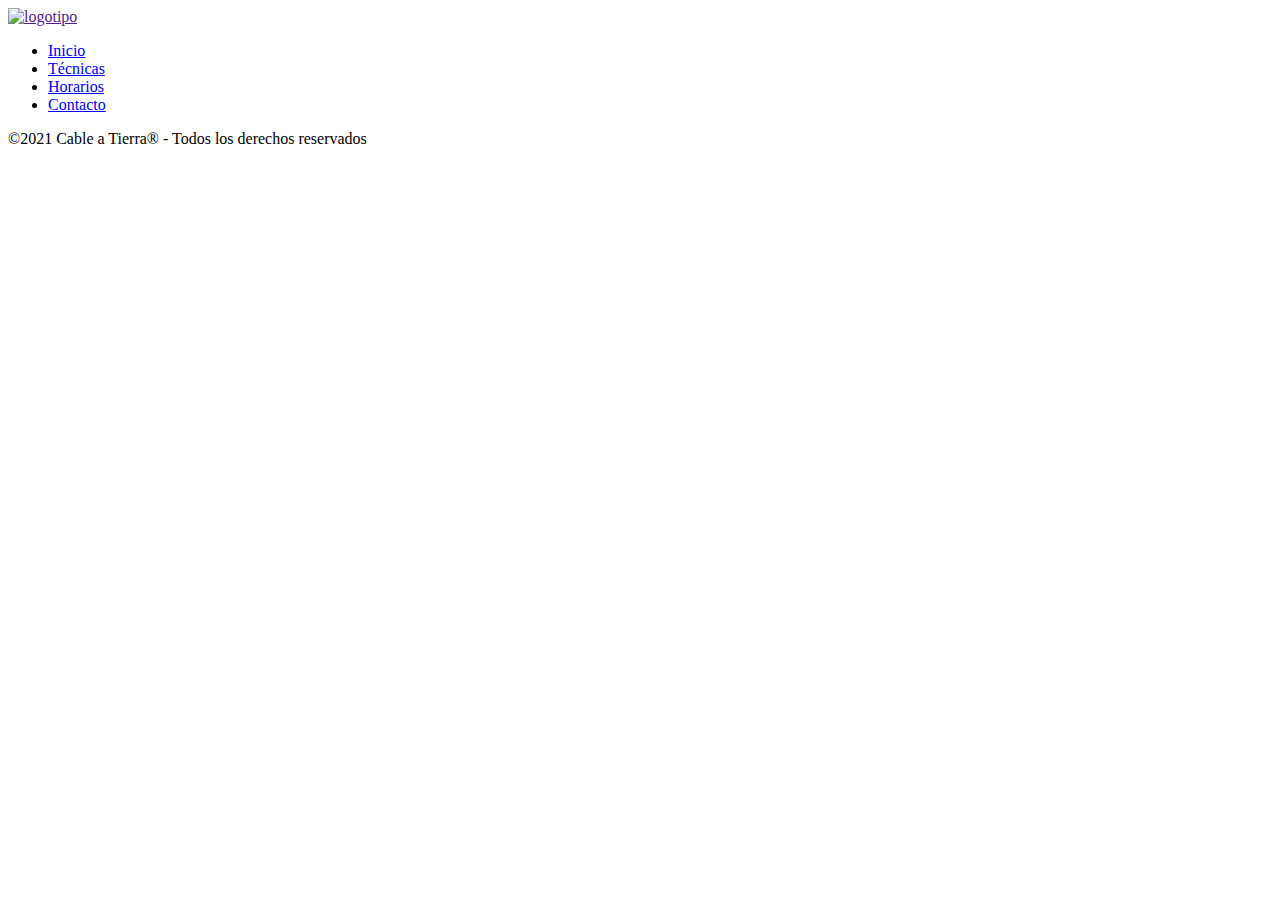
==== Contacto.html @ b9df9bb5 "Version 1" ====
<!DOCTYPE html>
<html lang="en">
<head>
    <meta charset="UTF-8">
    <meta http-equiv="X-UA-Compatible" content="IE=edge">
    <meta name="viewport" content="width=device-width, initial-scale=1.0">
    <title>Contactos</title>
    <link rel="stylesheet" href="CSS/estilos.css">
    <link rel="preconnect" href="https://fonts.googleapis.com"> 
    <link rel="preconnect" href="https://fonts.gstatic.com" crossorigin>
    <link href="https://fonts.googleapis.com/css2?family=Caveat:wght@400;600&display=swap" rel="stylesheet">
</head>
<body>
    <header class="cabecera">
        <a href="">
            <img class="logo" src="imagenes/logo.png" alt="logotipo">
        </a>
        <nav>
            <ul class="navegacion">
                <li><a href="index.html">Inicio</a></li>            
                <li><a href="tecnicas.html">Técnicas</a></li>
                <li><a href="Horarios.html">Horarios</a></li>
                <li><a href="contacto.html">Contacto</a></li>
            </ul>

        </nav>
    </header>
    <main>

    </main>

    <footer class="pie">
        <div>
            <a href="Instagram" target=_blank></a>
            <a href="Faceboock" target=_blank></a>
        </div>
        <p>©2021 Cable a Tierra® - Todos los derechos reservados</p>
    
</body>
</html>
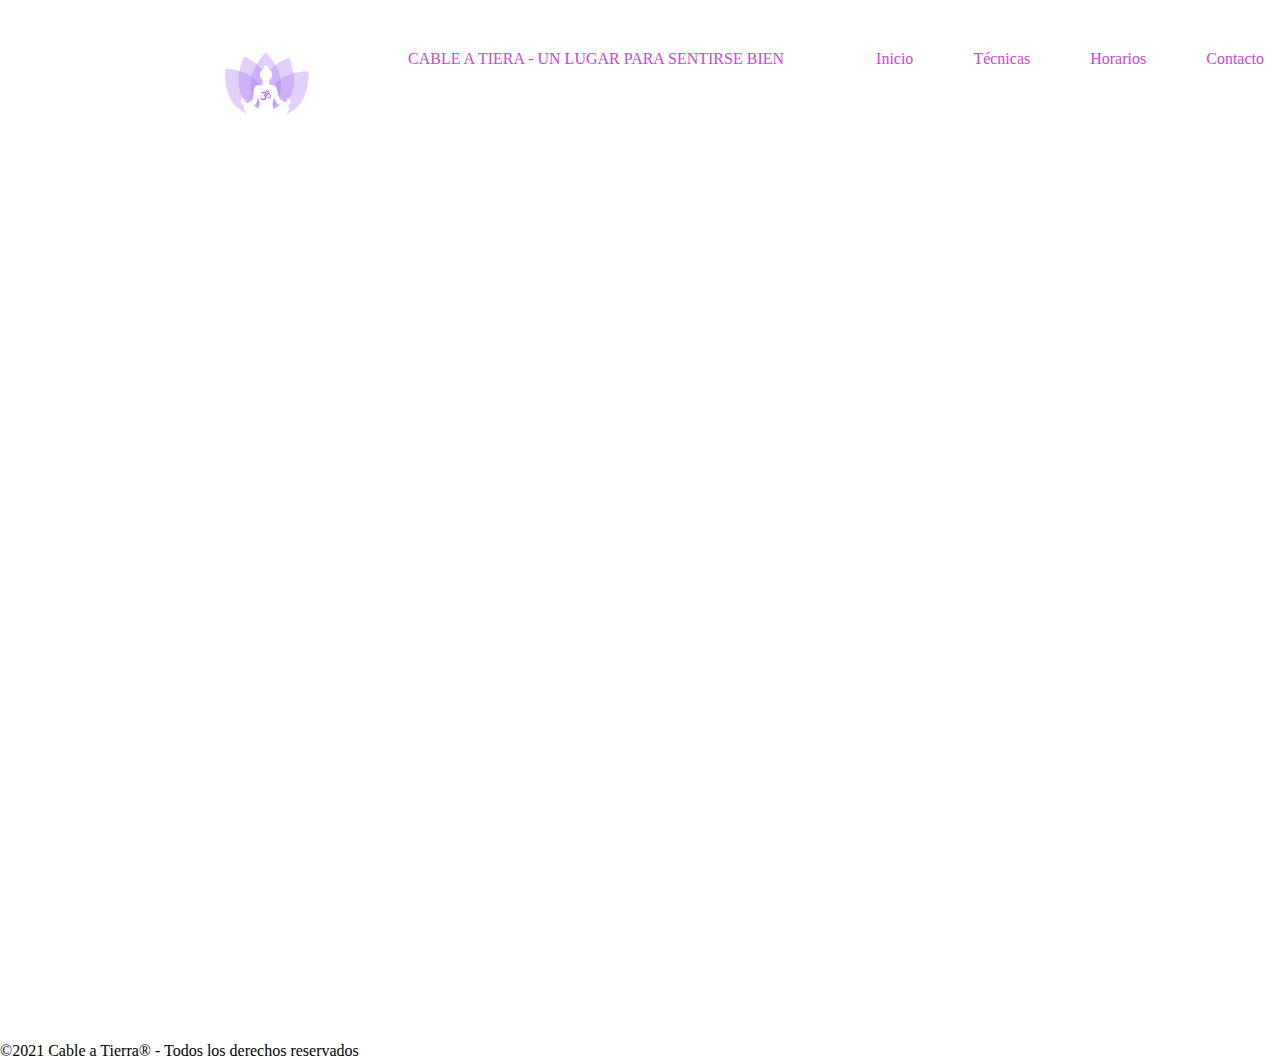
==== commit 3b3d07d8: "Add files via upload" ====
--- a/Contacto.html
+++ b/Contacto.html
@@ -13,14 +13,15 @@
 <body>
     <header class="cabecera">
         <a href="">
-            <img class="logo" src="imagenes/logo.png" alt="logotipo">
+            <img class="logo" src="imagenes/logo1.png" alt="logotipo">
         </a>
+        <p class="nombre">CABLE A TIERA - UN LUGAR PARA SENTIRSE BIEN</p>
         <nav>
             <ul class="navegacion">
                 <li><a href="index.html">Inicio</a></li>            
-                <li><a href="tecnicas.html">Técnicas</a></li>
+                <li><a href="Tecnicas.html">Técnicas</a></li>
                 <li><a href="Horarios.html">Horarios</a></li>
-                <li><a href="contacto.html">Contacto</a></li>
+                <li><a href="Contacto.html">Contacto</a></li>
             </ul>
 
         </nav>
@@ -35,6 +36,6 @@
             <a href="Faceboock" target=_blank></a>
         </div>
         <p>©2021 Cable a Tierra® - Todos los derechos reservados</p>
-    
+    </footer>
 </body>
 </html>--- a/CSS/estilos.css
+++ b/CSS/estilos.css
@@ -0,0 +1,93 @@
+/*hojas de estilos*/
+*{
+    padding: 0; 
+    margin: 0;
+    box-sizing: border-box;
+}
+.nombre{
+    color: rgb(206, 70, 206);
+    text-align: center;
+}
+a {
+    color: rgb(206, 70, 206);
+    text-decoration: none;
+}
+
+ul{
+list-style: none;
+}
+
+.cabecera{
+    display: flex; 
+    padding: 16px;
+    justify-content: space-between;
+    flex-direction: row;
+    padding-top: 50px;
+    /* estas instrucciones son paar dejar el menu fijo, si voy escroleando
+    position: fixed;
+    width: 100%;
+    top: 0;*/
+  }
+.logo{
+    width: 100px;
+    margin-left: 200px;
+}
+.navegacion{
+display:flex ;
+gap:60px ;
+}
+
+main{
+    min-height: 100vh;
+}
+.seccion1index{
+    background-image: url('../imagenes/Screenshot\ 2021-11-04\ 02.52.36.png'); 
+     background-repeat: no-repeat;
+     background-size: cover;
+     background-attachment: fixed;
+     display: flex;
+     justify-content: center;
+     align-items: center;
+     flex-direction: column;
+
+}
+
+.textoinicio{
+width: 500px;
+text-align: center;
+padding: 16px;
+color: honeydew;
+}
+
+.seccion2index{
+    color:mediumorchid;
+    background-image: linear-gradient(90deg, rgba(213,135,236,1) 19%, rgba(2,0,36,1) 57%);
+    display: flex;
+    justify-content: center;
+    min-height: 10vh;
+    
+    }
+
+.titulo2inicio{
+    margin: 20px;
+}
+
+body{
+  font-family: 'Lucida Grande'  ;
+}
+
+
+.Whatsapp{
+    position: fixed;
+    bottom: 100px;
+    right: 100px;
+    background-color: rgb(79, 199, 139) ;
+    color: black;
+    border-radius: 5px;
+
+
+
+.pie{
+    background-image: linear-gradient(90deg, rgba(213,135,236,1) 19%, rgba(2,0,36,1) 57%);
+    min-height: 10vh;
+}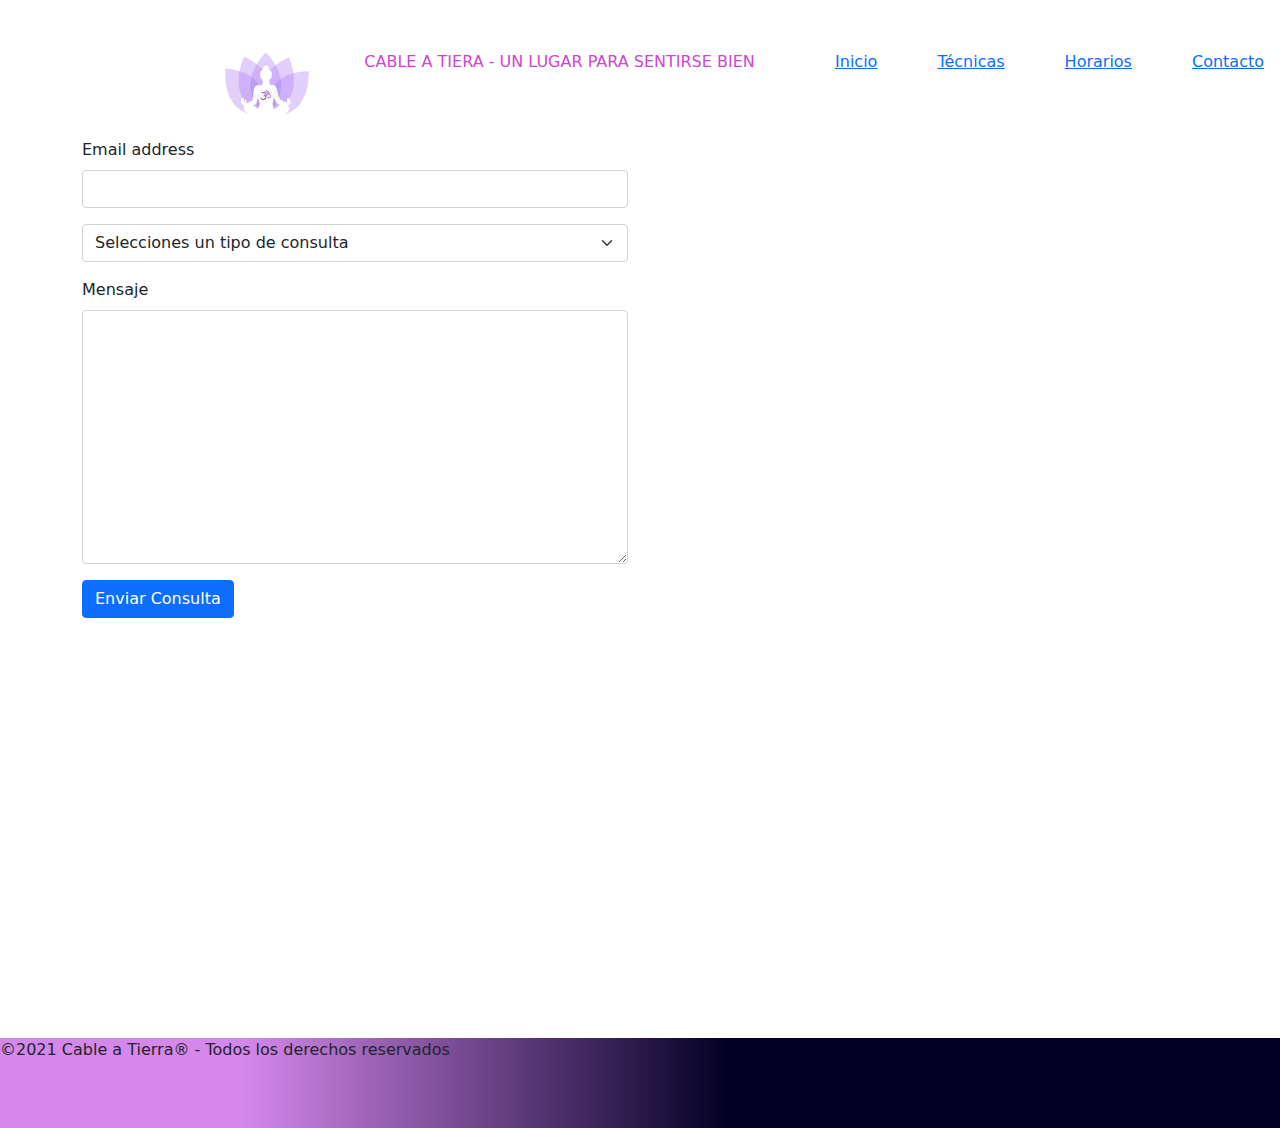
==== commit 5ecbbf29: "proyecto final" ====
--- a/Contacto.html
+++ b/Contacto.html
@@ -9,6 +9,7 @@
     <link rel="preconnect" href="https://fonts.googleapis.com"> 
     <link rel="preconnect" href="https://fonts.gstatic.com" crossorigin>
     <link href="https://fonts.googleapis.com/css2?family=Caveat:wght@400;600&display=swap" rel="stylesheet">
+    <link rel="stylesheet" href="CSS/bootstrap.min.css">
 </head>
 <body>
     <header class="cabecera">
@@ -23,11 +24,39 @@
                 <li><a href="Horarios.html">Horarios</a></li>
                 <li><a href="Contacto.html">Contacto</a></li>
             </ul>
-
         </nav>
     </header>
     <main>
-
+        <section>
+            <div class="container">
+                <div class="row">
+                    <div class="col-12 col-md-6">
+                        <form>
+                            <div class="mb-3">
+                              <label for="exampleInputEmail1" class="form-label">Email address</label>
+                              <input type="email" class="form-control" id="exampleInputEmail1" aria-describedby="emailHelp">
+                            </div>
+                            <div class="mb-3">
+                                <select class="form-select" aria-label="Default select example">
+                                    <option selected>Selecciones un tipo de consulta</option>
+                                    <option value="1">Asisitir a una clase de yoga</option>
+                                    <option value="2">Sacar un turno para terapias alternativas</option>
+                                    <option value="3">Otra consulta</option>
+                                  </select>
+                            </div>
+                            <div class="mb-3">
+                              <label for="Mensaje" class="form-label">Mensaje</label>
+                              <textarea class="form-control" name="Mensaje" id="" cols="30" rows="10"></textarea>
+                            </div>
+                            <button type="submit" class="btn btn-primary">Enviar Consulta</button>
+                          </form>
+                    </div>
+                    <div class="col-12 col-md-6">
+                        <iframe src="https://www.google.com/maps/embed?pb=!1m14!1m12!1m3!1d12457.969021056577!2d-62.29160317360405!3d-38.68353554672854!2m3!1f0!2f0!3f0!3m2!1i1024!2i768!4f13.1!5e0!3m2!1ses!2sar!4v1637732798335!5m2!1ses!2sar" width="600" height="450" style="border:0;" allowfullscreen="" loading="lazy"></iframe>
+                    </div>
+                </div>
+            </div>
+        </section>
     </main>
 
     <footer class="pie">
@@ -37,5 +66,6 @@
         </div>
         <p>©2021 Cable a Tierra® - Todos los derechos reservados</p>
     </footer>
+    <script src="JS/bootstrap.bundle.js"></script>
 </body>
 </html>--- a/CSS/estilos.css
+++ b/CSS/estilos.css
@@ -41,7 +41,7 @@
     min-height: 100vh;
 }
 .seccion1index{
-    background-image: url('../imagenes/Screenshot\ 2021-11-04\ 02.52.36.png'); 
+    background-image: url('../imagenes/instalaciones\ 1.png'); 
      background-repeat: no-repeat;
      background-size: cover;
      background-attachment: fixed;
@@ -84,10 +84,30 @@
     background-color: rgb(79, 199, 139) ;
     color: black;
     border-radius: 5px;
-
-
+}
 
 .pie{
     background-image: linear-gradient(90deg, rgba(213,135,236,1) 19%, rgba(2,0,36,1) 57%);
     min-height: 10vh;
+}
+
+.seccion-tecnicas{
+    background-image: linear-gradient(90deg, rgba(213,135,236,1) 19%, rgba(2,0,36,1) 57%);
+}
+
+.seccion-tecnicas h2 {
+    text-align: center;
+    margin-bottom: 30px;
+    color: azure;
+}
+.seccion-tecnicas p{
+    text-align: center;
+    color: azure; 
+}
+.carousel-item img{
+    height: 500px;
+    object-fit: cover;
+}
+.separacion-filas-prod{
+    margin-bottom: 200px;
 }